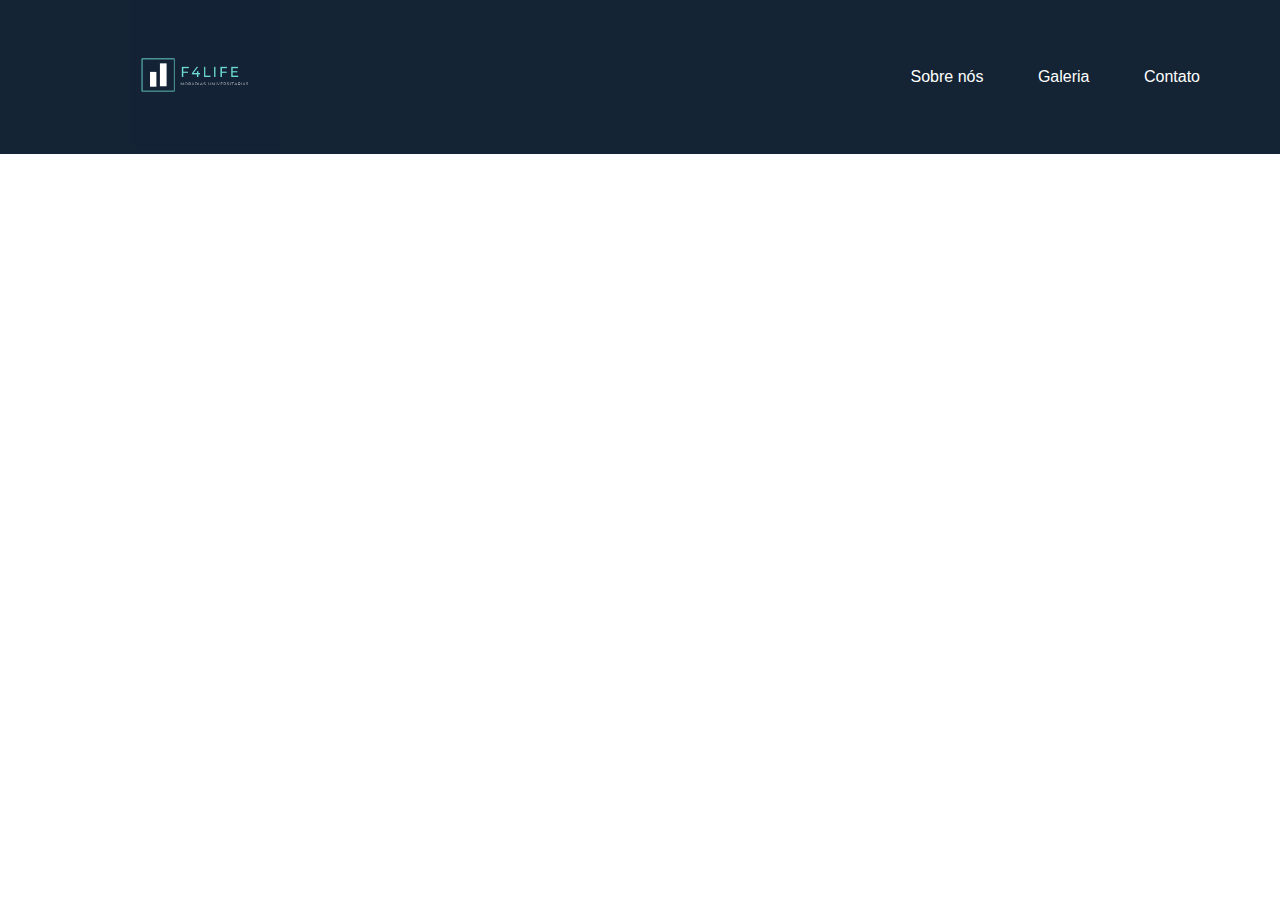
==== projeto4-grupo/contato.html @ d98d44d0 "Definindo Layouts" ====
<!DOCTYPE html>
<html lang="en">
<head>
    <meta charset="UTF-8">
    <meta http-equiv="X-UA-Compatible" content="IE=edge">
    <meta name="viewport" content="width=device-width, initial-scale=1.0">
    <title>Contato</title>
    <link rel="stylesheet" href="style.css">
</head>
<body>
    <header>
        <a href="index.html">
            <img src="./img/f4life-logo.png" alt="F4-Life">
        </a>
        <div>
            <a target="_blank" href="dadosempresa.html">Sobre nós</a>
            <a target="_blank" href="galeria.html">Galeria</a>
            <a target="_blank" href="contato.html">Contato</a>
        </div>
    </header>    
</body>
</html>
---- projeto4-grupo/style.css ----
*{
    padding: 0; 
    margin: 0;
    box-sizing: border-box;
    font-family: 'Open Sans', sans-serif;
}

header{
    display: flex;
    background-color: #142434;
    justify-content: space-between;
    align-items: center;
    padding-left: 80px;
    padding-right: 80px;
}

header img{
    width: 150px;
    color: white;
}

a{
    color: white;
    text-decoration: none;
    padding-left: 50px;
}

a:hover{
    color: rgba(255, 255, 255, 0.932);
}
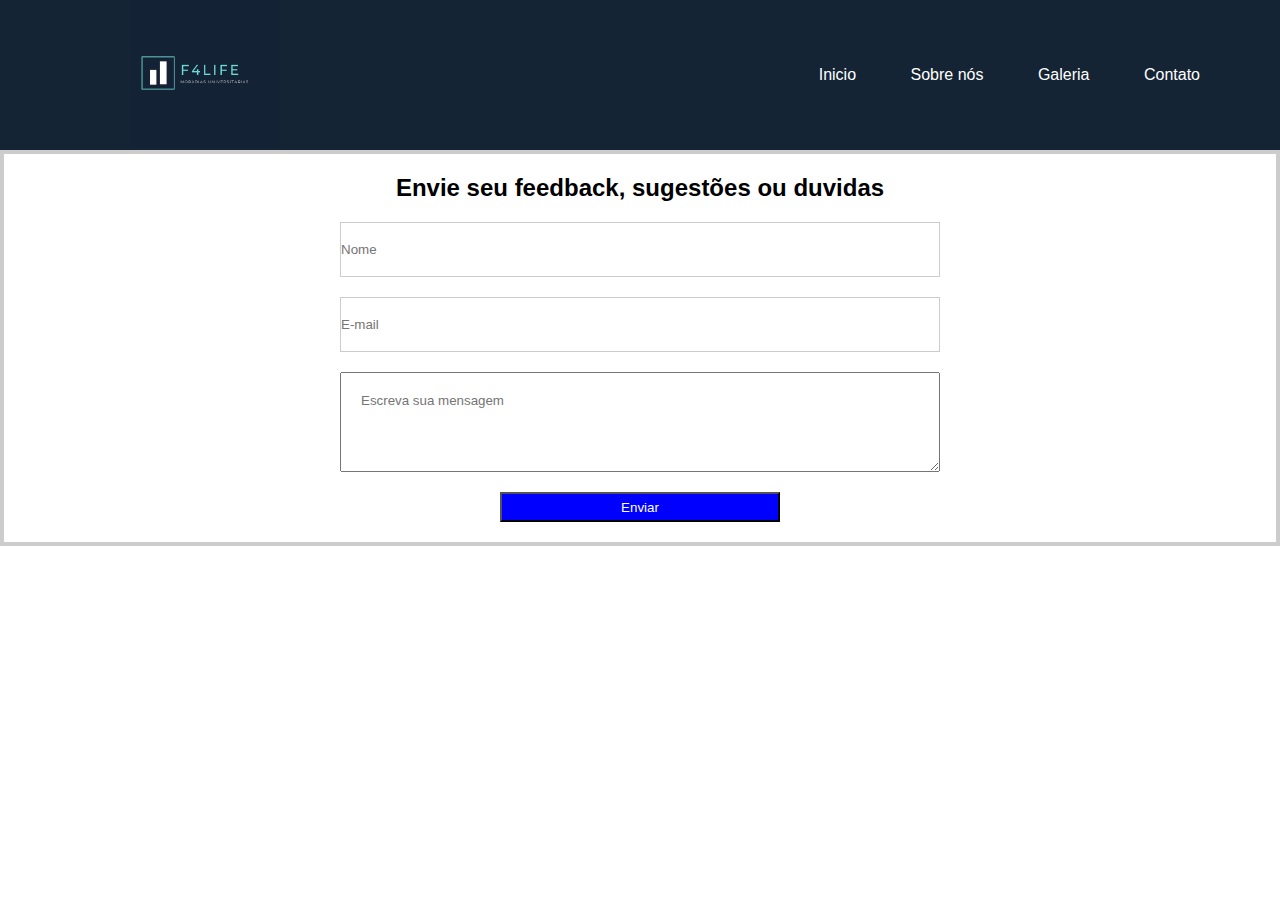
==== commit e4801cd2: "Pagina de contato pronta" ====
--- a/projeto4-grupo/contato.html
+++ b/projeto4-grupo/contato.html
@@ -13,10 +13,44 @@
             <img src="./img/f4life-logo.png" alt="F4-Life">
         </a>
         <div>
-            <a target="_blank" href="dadosempresa.html">Sobre nós</a>
-            <a target="_blank" href="galeria.html">Galeria</a>
-            <a target="_blank" href="contato.html">Contato</a>
+            <a href="index.html">Inicio</a>
+            <a href="dadosempresa.html">Sobre nós</a>
+            <a href="galeria.html">Galeria</a>
+            <a href="contato.html">Contato</a>
         </div>
     </header>    
+    
+    <section class="pagina-contato">
+
+        <form>
+            <h2>Envie seu feedback, sugestões ou duvidas</h2>
+            <div class="input-container-contato">
+                
+                <input placeholder="Nome" type="text" required>
+            </div>
+
+            <div class="input-container-contato">
+               
+                <input placeholder="E-mail" type="text" required>
+            </div>
+
+            <div class="contato-mensagem">
+                <textarea placeholder="Escreva sua mensagem"></textarea>
+
+            </div>
+            <div class="enviar">
+                <input type="submit" name="acao" value="Enviar">
+            </div>
+                
+            </div>
+        
+        </form>
+    </div>
+
+
+</div>
+
+    </section>
+
 </body>
 </html>--- a/projeto4-grupo/style.css
+++ b/projeto4-grupo/style.css
@@ -12,6 +12,7 @@
     align-items: center;
     padding-left: 80px;
     padding-right: 80px;
+    height: 150px;
 }
 
 header img{
@@ -29,3 +30,140 @@
     color: rgba(255, 255, 255, 0.932);
 }  
 
+.container-banner{
+    height: 500px;
+    background-color: red;
+    background-image: url('./img/bg1.jpg');
+    background-position: center;
+    
+}
+.form{
+    width: 400px;
+    height: 500px;
+    background-color: white;
+    float: right;
+    margin-right: 50px;
+    border: 4px solid #ccc;
+}
+.form h2{
+    padding: 10px;
+    text-align: center;
+    color: #999999;
+}
+.input-container{
+    margin-top: 20px;
+    margin-left: 10px;
+
+}
+.input-container span{
+    display: block;
+    font-size: 17px;
+    width: 100%;
+    color: #BBBBBB;
+}
+.input-container input[type =text]{
+    width: 340px;
+    height: 55px;
+    border: 1px solid #ccc;
+}
+.input-container input[type=submit]{
+    color: white;
+    font-size: 25px;
+    width: 250px;
+    height: 50px;
+    background-color:#363a6D;
+    margin-left: 50px;
+    margin-top: 50px;
+    cursor: pointer;
+}
+.sobre{
+    display: flex;
+    float: left;
+    width: 600px;
+    padding: 60px;
+    margin-top: 50px;
+    margin-left: 50px;
+    height: 280px;
+    background-color: rgba(33, 35,67, 0.7);
+}
+.sobre ul{
+    list-style-position: inside;
+
+}
+.sobre ul li{
+    color: white;
+    list-style: none;
+}
+.sobre ul p{
+    color:yellow;
+}
+.segunda-sessao{
+    background-color: #DDDDDD;
+    text-align: center;
+    padding-top: 20px;
+    height: 665px;
+}
+.segunda-sessao h2{
+   margin: 10px;
+}
+.segunda-sessao p{
+    margin: 20px;
+   text-align: center;
+}
+.sobre-imagens{
+    height: 400px;
+    display: flex;
+    flex-wrap: wrap;
+    justify-content: center;
+}
+.sobre-imagens img{
+    width: 400px;
+    height: 180px;
+    padding: 20px;
+    margin-top: 50px;
+}
+/* Página de contato */
+
+.pagina-contato{
+    display: flex;
+    justify-content: center;
+    padding: 20px;
+    border: 4px solid #ccc;
+}
+.pagina-contato h2{
+
+    text-align: center;
+}
+.input-container-contato{
+    font-size: 20px;
+    margin-top: 20px;
+}
+
+.input-container-contato input[type =text]{
+    width: 600px;
+    height: 55px;
+    border: 1px solid #ccc;
+}
+.contato-mensagem{
+    padding-top: 20px;
+    display: flex;
+    justify-content: center;
+}
+.contato-mensagem textarea{
+    padding: 20px;
+    width: 100%;
+    height: 100px;
+    
+}
+.enviar{
+    display: flex;
+    justify-content: center;
+    padding-top: 20px;
+}
+.enviar input[type=submit]{
+    background-color: blue;
+    color: white;
+    height: 30px;
+    width: 280px;
+    cursor: pointer;
+}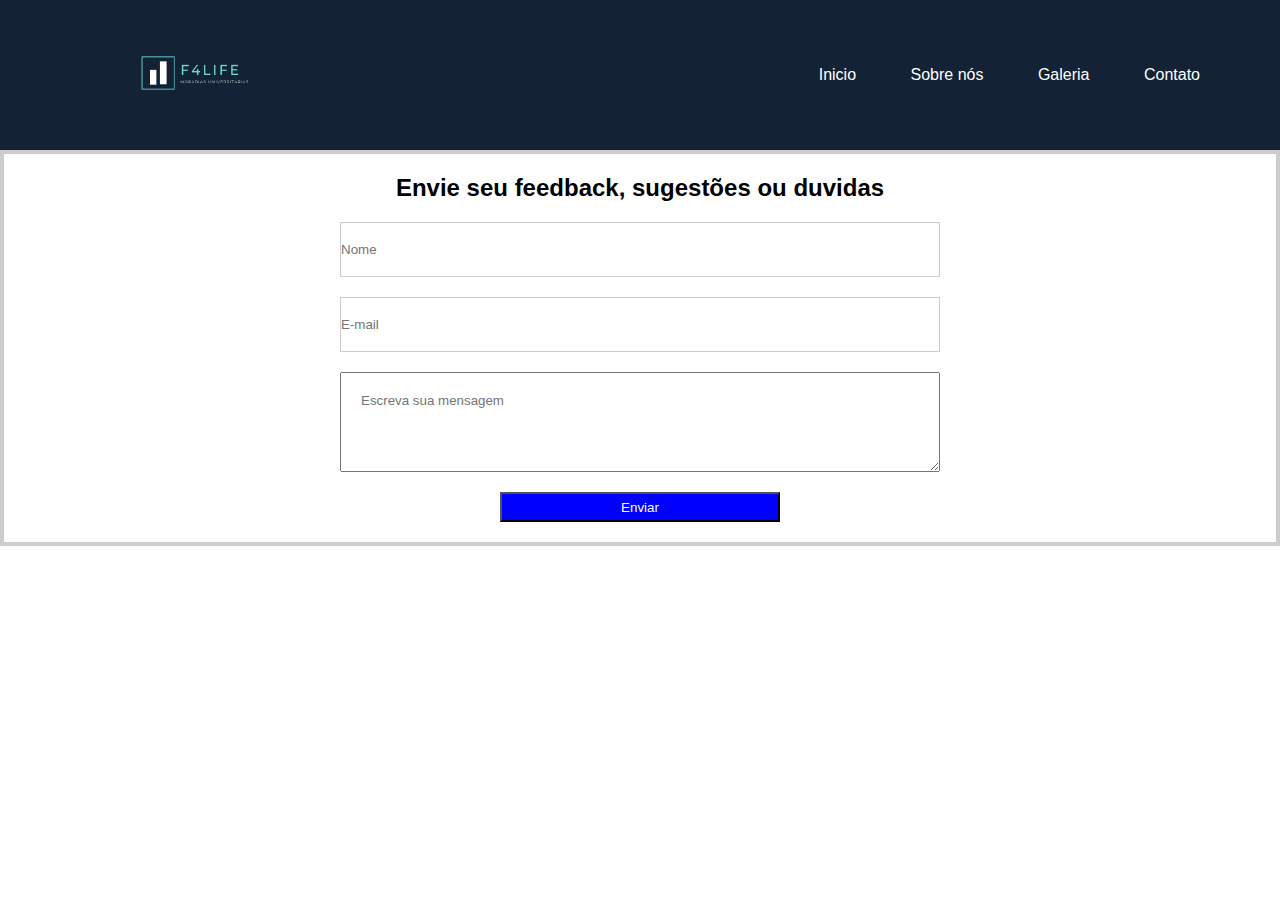
==== commit e5362b92: "adicionar pagina quem somos" ====
--- a/projeto4-grupo/contato.html
+++ b/projeto4-grupo/contato.html
@@ -1,5 +1,6 @@
 <!DOCTYPE html>
 <html lang="en">
+
 <head>
     <meta charset="UTF-8">
     <meta http-equiv="X-UA-Compatible" content="IE=edge">
@@ -7,6 +8,7 @@
     <title>Contato</title>
     <link rel="stylesheet" href="style.css">
 </head>
+
 <body>
     <header>
         <a href="index.html">
@@ -18,19 +20,19 @@
             <a href="galeria.html">Galeria</a>
             <a href="contato.html">Contato</a>
         </div>
-    </header>    
-    
+    </header>
+
     <section class="pagina-contato">
 
         <form>
             <h2>Envie seu feedback, sugestões ou duvidas</h2>
             <div class="input-container-contato">
-                
+
                 <input placeholder="Nome" type="text" required>
             </div>
 
             <div class="input-container-contato">
-               
+
                 <input placeholder="E-mail" type="text" required>
             </div>
 
@@ -41,16 +43,17 @@
             <div class="enviar">
                 <input type="submit" name="acao" value="Enviar">
             </div>
-                
+
             </div>
-        
+
         </form>
-    </div>
+        </div>
 
 
-</div>
+        </div>
 
     </section>
 
 </body>
+
 </html>--- a/projeto4-grupo/style.css
+++ b/projeto4-grupo/style.css
@@ -7,7 +7,7 @@
 
 header{
     display: flex;
-    background-color: #142434;
+    background-color: rgb(19,34,53);
     justify-content: space-between;
     align-items: center;
     padding-left: 80px;
@@ -166,4 +166,75 @@
     height: 30px;
     width: 280px;
     cursor: pointer;
+}
+
+/* Página Quem Somos */
+
+.container-quem-somos{
+    display: flex;
+    flex-direction: column;
+}
+
+#frase-principal{
+    color: rgb(39, 72, 84);
+    font-size: 45px;
+    justify-content: center;
+    text-align: center;
+    padding-top: 50px;
+    padding-bottom: 50px;
+}
+
+.paragrafo-1{
+    font-size: 30px;
+    text-align: center;
+    padding-left: 80px;
+    padding-right: 80px;
+    padding-bottom: 50px;
+}
+
+.paragrafo-2{
+    color:rgb(39, 72, 84);
+    font-size: 27px;
+    text-align: center;
+    padding-left: 80px;
+    padding-right: 80px;
+    padding-bottom: 25px;
+}
+
+.container-box-time{
+    height: 550px;
+    display: flex;
+    flex-wrap: wrap;
+    justify-content: center;
+}
+.container-box-time img{
+    width: 400px;
+    height: 400px;
+    padding: 20px;
+    margin-top: 50px;
+}
+
+.nomes-funcionarios {
+    text-align: center;
+    justify-content: center;
+}
+
+.cargo-funcionarios{
+    text-align: center;
+    justify-content: center;
+    font-size: 20px;
+    padding-top: 10px;
+}
+
+footer{
+    display: flex;
+    background-color: rgb(19,34,53);
+    align-items: center;
+    justify-content: space-between;
+    color: white;
+    padding: 0px 200px 0px 500px;
+}
+
+footer img{
+    width: 80px;
 }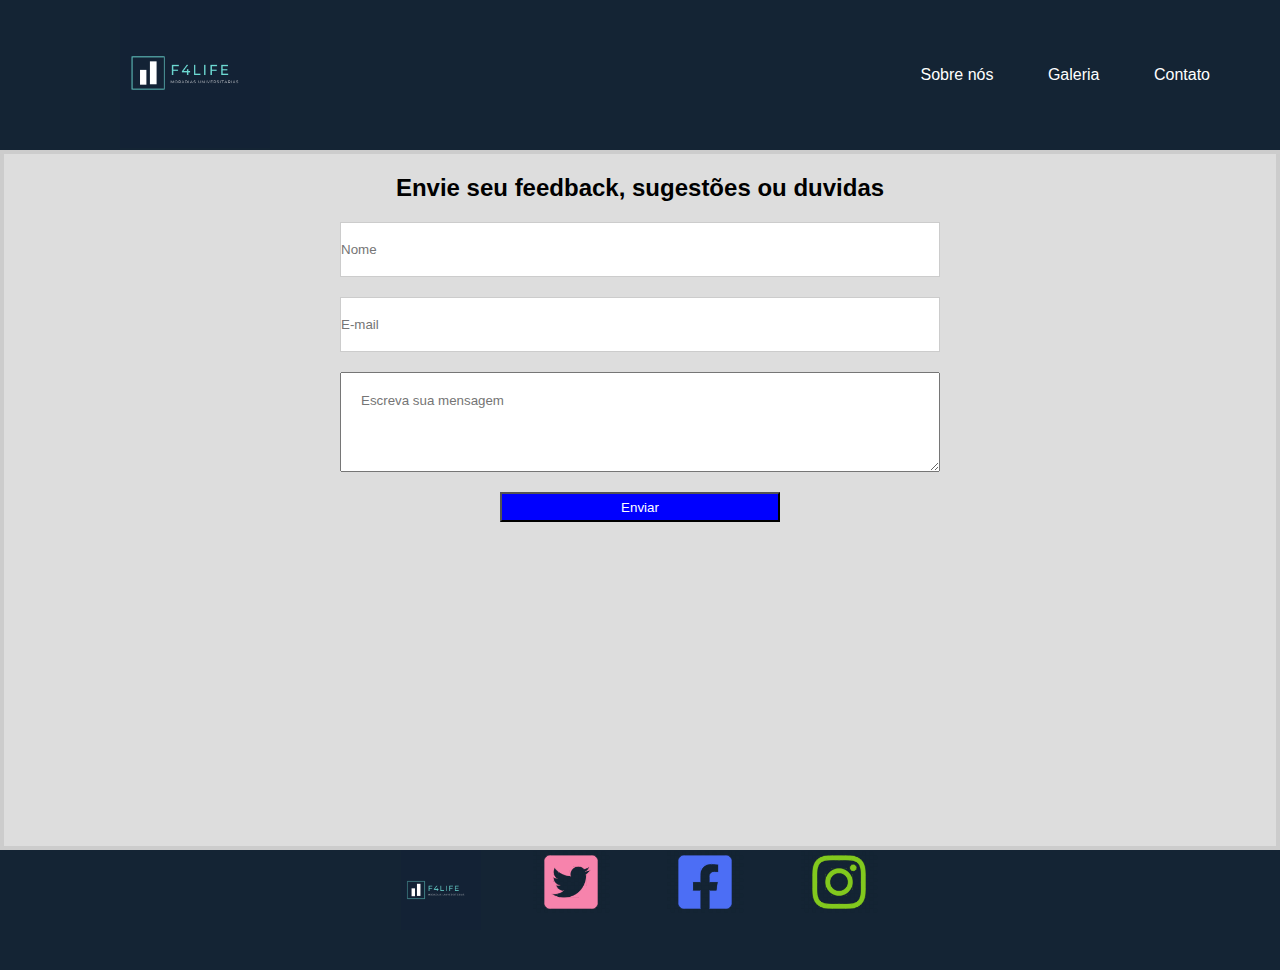
==== commit 4e5b24bf: "Finalizado (sem responsividade)" ====
--- a/projeto4-grupo/contato.html
+++ b/projeto4-grupo/contato.html
@@ -1,6 +1,5 @@
 <!DOCTYPE html>
 <html lang="en">
-
 <head>
     <meta charset="UTF-8">
     <meta http-equiv="X-UA-Compatible" content="IE=edge">
@@ -8,31 +7,30 @@
     <title>Contato</title>
     <link rel="stylesheet" href="style.css">
 </head>
-
 <body>
     <header>
         <a href="index.html">
             <img src="./img/f4life-logo.png" alt="F4-Life">
         </a>
         <div>
-            <a href="index.html">Inicio</a>
-            <a href="dadosempresa.html">Sobre nós</a>
+            <a href="sobrenos.html">Sobre nós</a>
             <a href="galeria.html">Galeria</a>
             <a href="contato.html">Contato</a>
         </div>
-    </header>
+    </header> 
 
+    
     <section class="pagina-contato">
 
         <form>
             <h2>Envie seu feedback, sugestões ou duvidas</h2>
             <div class="input-container-contato">
-
+                
                 <input placeholder="Nome" type="text" required>
             </div>
 
             <div class="input-container-contato">
-
+               
                 <input placeholder="E-mail" type="text" required>
             </div>
 
@@ -43,17 +41,36 @@
             <div class="enviar">
                 <input type="submit" name="acao" value="Enviar">
             </div>
+                
+            </div>
+        
+        </form>
+    </div>
+
+
+</div>
+
+    </section>
+    <footer>
+        <div>
+            <img src="./img/f4life-logo.png" alt="F4-Life">
+        </div>
+
+        <div>
+            <div class="redes=sociais">
+                <a target="_blank"  href="http://twitter.com">
+                    <img src="./img/twitter-logo.png" alt="Twitter">
+                </a>
+                <a target="_blank"  href="http://facebook.com">
+                    <img src="./img/facebook-logo.png" alt="Facebook">
+                </a>
+                <a target="_blank"  href="http://instagram.com">
+                    <img src="./img/instagram.png" alt="Instagram">
+                </a>
 
             </div>
-
-        </form>
         </div>
-
-
-        </div>
-
-    </section>
+    </footer>
 
 </body>
-
 </html>--- a/projeto4-grupo/style.css
+++ b/projeto4-grupo/style.css
@@ -5,37 +5,42 @@
     font-family: 'Open Sans', sans-serif;
 }
 
+body{
+    display: grid;
+    background-color: #DDDDDD;  
+    
+}
 header{
     display: flex;
-    background-color: rgb(19,34,53);
+    background-color: #142434;
     justify-content: space-between;
+    padding: 0px 70px 0 70px;
     align-items: center;
-    padding-left: 80px;
-    padding-right: 80px;
     height: 150px;
 }
-
 header img{
     width: 150px;
     color: white;
 }
 
+header img:hover{
+    border:1px solid white;
+}
 a{
     color: white;
     text-decoration: none;
     padding-left: 50px;
 }
-
 a:hover{
     color: rgba(255, 255, 255, 0.932);
 }  
-
 .container-banner{
     height: 500px;
     background-color: red;
     background-image: url('./img/bg1.jpg');
     background-position: center;
-    
+    background-repeat: no-repeat;
+    background-size: cover;
 }
 .form{
     width: 400px;
@@ -53,7 +58,6 @@
 .input-container{
     margin-top: 20px;
     margin-left: 10px;
-
 }
 .input-container span{
     display: block;
@@ -80,7 +84,7 @@
     display: flex;
     float: left;
     width: 600px;
-    padding: 60px;
+    padding: 40px;
     margin-top: 50px;
     margin-left: 50px;
     height: 280px;
@@ -88,7 +92,6 @@
 }
 .sobre ul{
     list-style-position: inside;
-
 }
 .sobre ul li{
     color: white;
@@ -101,7 +104,6 @@
     background-color: #DDDDDD;
     text-align: center;
     padding-top: 20px;
-    height: 665px;
 }
 .segunda-sessao h2{
    margin: 10px;
@@ -110,8 +112,7 @@
     margin: 20px;
    text-align: center;
 }
-.sobre-imagens{
-    height: 400px;
+.sobre-imagens{ 
     display: flex;
     flex-wrap: wrap;
     justify-content: center;
@@ -123,22 +124,20 @@
     margin-top: 50px;
 }
 /* Página de contato */
-
 .pagina-contato{
     display: flex;
     justify-content: center;
     padding: 20px;
     border: 4px solid #ccc;
+    height: 700px;
 }
 .pagina-contato h2{
-
     text-align: center;
 }
 .input-container-contato{
     font-size: 20px;
     margin-top: 20px;
 }
-
 .input-container-contato input[type =text]{
     width: 600px;
     height: 55px;
@@ -153,7 +152,6 @@
     padding: 20px;
     width: 100%;
     height: 100px;
-    
 }
 .enviar{
     display: flex;
@@ -167,74 +165,149 @@
     width: 280px;
     cursor: pointer;
 }
+footer{
+    display: flex;
+    justify-content: center;
+    background-color: #142434;
+    color: white;
+    height: 120px; 
+    width: 100%;
+    bottom: 0;
+}
+footer img{
+    width: 80px;
+}
 
-/* Página Quem Somos */
+.container-galeria {
+    display: flex;
+    flex-direction: column;
+    height: 2100px;
+  }
+  .titulo-galeria {
+    color: rgb(39, 72, 84);
+    font-size: 40px;
+    justify-content: center;
+    text-align: center;
+    padding-top: 50px;
+  }
+  .box-servicos {
+    height: 650px;
+    display: flex;
+    flex-wrap: wrap;
+    justify-content: center;
+  }
+  .box-servicos img {
+    width: 650px;
+    height: 450px;
+    padding: 40px;
+    margin-top: 10px;
+    border-radius: 20%;
+  }
+  .titulo-box {
+    text-align: center;
+    justify-content: center;
+  }
+  .coluna-paragrafo {
+    display: flex;
+    flex-direction: column;
+  }
+  .descricao-servicos {
+    text-align: center;
+    justify-content: center;
+    text-size-adjust: 20px;
+    font-size: 20px;
+    padding-bottom: 10px;
+  }
+  /* Parte 2 */
+  .titulo-anuncio {
+    color: rgb(39, 72, 84);
+    font-size: 40px;
+    justify-content: center;
+    text-align: center;
+    padding-top: 40px;
+  }
+  .paragrafo-vantagens {
+    font-size: 23px;
+    text-align: center;
+    padding-left: 80px;
+    padding-right: 80px;
+    padding-top: 25px;
+  }
+  /* 
+  Parte fotos */
+  .organizado-colunas{
+      display: grid;
+      grid-template-columns: repeat(2 , 1fr);
+      gap: 10px;
+      margin: 20px;
+      padding-left: 50px;
+      padding-right: 30px;
+      text-align: center;
+  }
+  .fotos-quartos { 
+    display: flex;
+    flex-direction: column;
+    padding-top: 40px;
+    align-items: center;
+  }
+  .quartos-ajustes{
+      width: 550px;
+      height: 350px;
+      border-radius: 8%;
+  }
+  .nomes-quartos{
+      padding-top: 20px;
+  }
+  .descricao-quartos{
+      font-size: 25px;
+  }
 
-.container-quem-somos{
+  .container-quem-somos {
     display: flex;
     flex-direction: column;
-}
-
-#frase-principal{
+  }
+  #frase-principal {
     color: rgb(39, 72, 84);
     font-size: 45px;
     justify-content: center;
     text-align: center;
     padding-top: 50px;
     padding-bottom: 50px;
-}
-
-.paragrafo-1{
+  }
+  .paragrafo-1 {
     font-size: 30px;
     text-align: center;
     padding-left: 80px;
     padding-right: 80px;
     padding-bottom: 50px;
-}
-
-.paragrafo-2{
-    color:rgb(39, 72, 84);
+  }
+  .paragrafo-2 {
+    color: rgb(39, 72, 84);
     font-size: 27px;
     text-align: center;
     padding-left: 80px;
     padding-right: 80px;
     padding-bottom: 25px;
-}
-
-.container-box-time{
-    height: 550px;
+  }
+  .container-box-time {
     display: flex;
     flex-wrap: wrap;
     justify-content: center;
-}
-.container-box-time img{
-    width: 400px;
-    height: 400px;
+    padding-bottom: 200px;
+  }
+  .container-box-time img {
+    width: 350px;
+    height: 350px;
     padding: 20px;
     margin-top: 50px;
-}
-
-.nomes-funcionarios {
-    text-align: center;
-    justify-content: center;
-}
-
-.cargo-funcionarios{
+  }
+  .nomes-funcionarios {
+    text-align: center;
+    justify-content: center;
+  }
+  .cargo-funcionarios {
     text-align: center;
     justify-content: center;
     font-size: 20px;
     padding-top: 10px;
-}
-
-footer{
-    display: flex;
-    background-color: rgb(19,34,53);
-    align-items: center;
-    justify-content: space-between;
-    color: white;
-    padding: 0px 200px 0px 500px;
-}
-
-footer img{
-    width: 80px;
-}+  }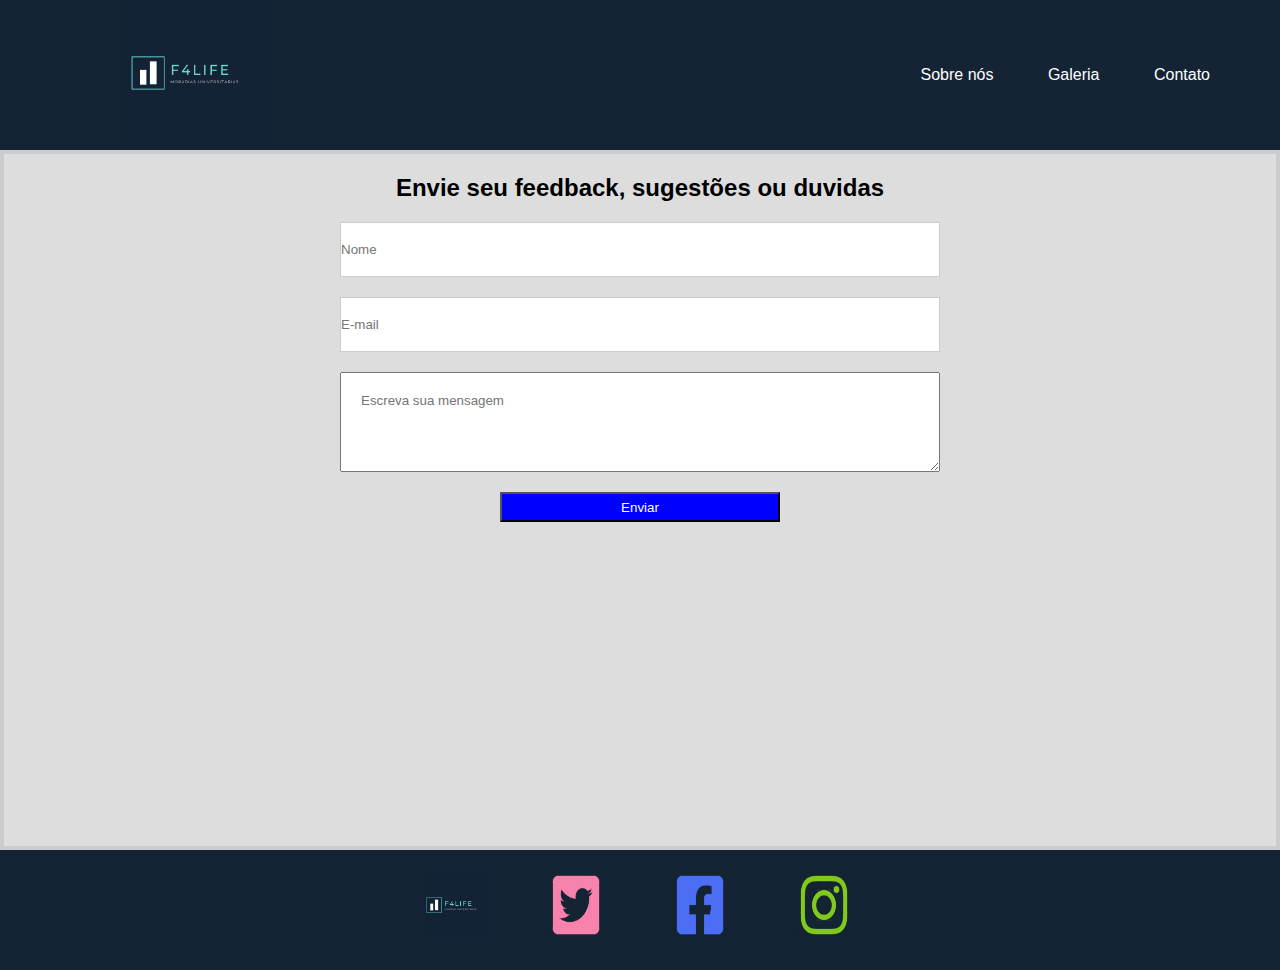
==== commit 03419c72: "Projeto finalizado" ====
--- a/projeto4-grupo/contato.html
+++ b/projeto4-grupo/contato.html
@@ -12,7 +12,7 @@
         <a href="index.html">
             <img src="./img/f4life-logo.png" alt="F4-Life">
         </a>
-        <div>
+        <div class="links">
             <a href="sobrenos.html">Sobre nós</a>
             <a href="galeria.html">Galeria</a>
             <a href="contato.html">Contato</a>
--- a/projeto4-grupo/style.css
+++ b/projeto4-grupo/style.css
@@ -1,3 +1,4 @@
+/* Comandos Chave */
 *{
     padding: 0; 
     margin: 0;
@@ -34,6 +35,21 @@
 a:hover{
     color: rgba(255, 255, 255, 0.932);
 }  
+
+footer{
+  display: flex;
+  justify-content: center;
+  background-color: #142434;
+  color: white;
+  height: 120px; 
+  width: 100%;
+  bottom: 0;
+}
+footer img{
+  width: 80px;
+}
+
+/* Página HOME */
 .container-banner{
     height: 500px;
     background-color: red;
@@ -123,6 +139,7 @@
     padding: 20px;
     margin-top: 50px;
 }
+
 /* Página de contato */
 .pagina-contato{
     display: flex;
@@ -165,103 +182,97 @@
     width: 280px;
     cursor: pointer;
 }
-footer{
-    display: flex;
-    justify-content: center;
-    background-color: #142434;
-    color: white;
-    height: 120px; 
-    width: 100%;
-    bottom: 0;
-}
-footer img{
-    width: 80px;
-}
-
+
+/* Pagina da Galeria */
 .container-galeria {
-    display: flex;
-    flex-direction: column;
-    height: 2100px;
-  }
-  .titulo-galeria {
-    color: rgb(39, 72, 84);
-    font-size: 40px;
-    justify-content: center;
-    text-align: center;
-    padding-top: 50px;
-  }
-  .box-servicos {
-    height: 650px;
-    display: flex;
-    flex-wrap: wrap;
-    justify-content: center;
-  }
-  .box-servicos img {
-    width: 650px;
-    height: 450px;
-    padding: 40px;
-    margin-top: 10px;
-    border-radius: 20%;
-  }
-  .titulo-box {
-    text-align: center;
-    justify-content: center;
-  }
-  .coluna-paragrafo {
-    display: flex;
-    flex-direction: column;
-  }
-  .descricao-servicos {
-    text-align: center;
-    justify-content: center;
-    text-size-adjust: 20px;
-    font-size: 20px;
-    padding-bottom: 10px;
-  }
-  /* Parte 2 */
-  .titulo-anuncio {
-    color: rgb(39, 72, 84);
-    font-size: 40px;
-    justify-content: center;
-    text-align: center;
-    padding-top: 40px;
-  }
-  .paragrafo-vantagens {
-    font-size: 23px;
-    text-align: center;
-    padding-left: 80px;
-    padding-right: 80px;
-    padding-top: 25px;
-  }
-  /* 
-  Parte fotos */
-  .organizado-colunas{
-      display: grid;
-      grid-template-columns: repeat(2 , 1fr);
-      gap: 10px;
-      margin: 20px;
-      padding-left: 50px;
-      padding-right: 30px;
-      text-align: center;
-  }
-  .fotos-quartos { 
-    display: flex;
-    flex-direction: column;
-    padding-top: 40px;
-    align-items: center;
-  }
-  .quartos-ajustes{
-      width: 550px;
-      height: 350px;
-      border-radius: 8%;
-  }
-  .nomes-quartos{
-      padding-top: 20px;
-  }
-  .descricao-quartos{
-      font-size: 25px;
-  }
-
+  display: grid;
+  grid-template-columns: auto;
+}
+.titulo-galeria {
+  color: rgb(39, 72, 84);
+  font-size: 40px;
+  justify-content: center;
+  text-align: center;
+  padding-top: 50px;
+}
+.box-servicos {
+  height: 650px;
+  display: grid;
+  grid-template-columns: repeat(2, 1fr);
+  justify-content: center;
+}
+.box-servicos img {
+  width: 650px;
+  height: 450px;
+  padding: 40px;
+  margin-top: 10px;
+  border-radius: 15%;
+}
+.titulo-box {
+  text-align: center;
+  justify-content: center;
+}
+.coluna-paragrafo {
+  display: grid;
+  grid-template-columns: repeat (2 , 1fr);
+  gap: 10px;
+  margin: 20px;
+  padding-left: 50px;
+  padding-right: 30px;
+  text-align: center;
+}
+.descricao-servicos {
+  text-align: center;
+  justify-content: center;
+  text-size-adjust: 20px;
+  font-size: 20px;
+  padding-bottom: 10px;
+}
+.container-anuncio{
+  display: grid;
+}
+.titulo-anuncio {
+  color: rgb(39, 72, 84);
+  font-size: 40px;
+  justify-content: center;
+  text-align: center;
+  padding-top: 40px;
+}
+.paragrafo-vantagens {
+  font-size: 23px;
+  text-align: center;
+  padding-left: 80px;
+  padding-right: 80px;
+  padding-top: 25px;
+}
+.organizado-colunas{
+    display: grid;
+    grid-template-columns: repeat(2 , 1fr);
+    gap: 10px;
+    margin: 20px;
+    padding-left: 50px;
+    padding-right: 30px;
+    text-align: center;
+}
+.fotos-quartos { 
+  display: flex;
+  flex-direction: column;
+  padding-top: 40px;
+  align-items: center;
+}
+.quartos-ajustes{
+    width: 550px;
+    height: 350px;
+    border-radius: 8%;
+}
+.nomes-quartos{
+    padding-top: 20px;
+}
+.descricao-quartos{
+    font-size: 25px;
+}
+
+/* Pagina Sobre Nós */
   .container-quem-somos {
     display: flex;
     flex-direction: column;
@@ -310,4 +321,53 @@
     justify-content: center;
     font-size: 20px;
     padding-top: 10px;
-  }+  }
+
+  /* Responsividade */
+  @media screen and (min-height: 400px) and (max-height: 900px){
+      .organizado-colunas{
+        display: grid;
+        grid-template-columns: 1fr;
+        padding-top: 30px 0px 30px 0px;     
+  }
+
+  .container-banner{
+    width: 100%;
+    height: 100%;
+  }
+
+  .form{
+    width: 400px;
+    height: 80%;
+    float: left;
+    margin-left: 150px;
+  }
+  section .container-anuncio{
+    text-align: center;
+    position: absolute;
+    margin: 48px;
+  }
+
+  section.coluna-paragrafo{
+    display: block;
+  }
+  .box-servicos{
+    display: grid;
+    grid-template-columns: 1fr;
+  }
+
+  .container-anuncio{
+    padding-top: 600px;
+  }
+
+  footer img{
+    margin-top: 20px;
+    width: 70px;
+    height: 70px;
+  }
+
+  .links{
+    float: left;
+    white-space: nowrap;
+  }
+}